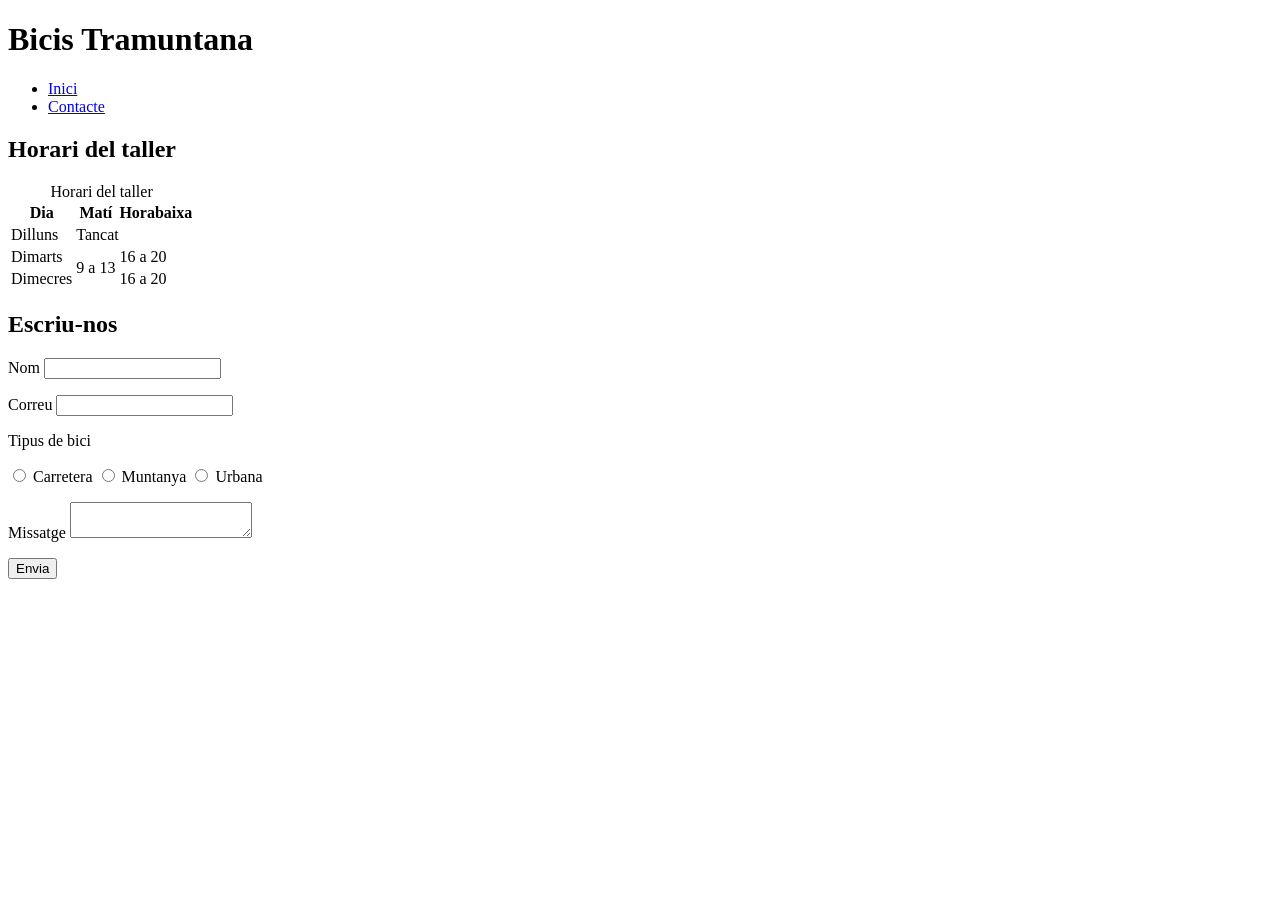
==== contacte.html @ 4d431714 "primer commit" ====
<!DOCTYPE html>
<html lang="ca">

<head>
    <meta charset="utf-8">
    <meta name="viewport" content="width=device-width, initial-scale=1">
    <title>Bicis Tramuntana</title>
    <link rel="stylesheet" href="css/estils.css">
</head>
<header>
    <h1>Bicis Tramuntana</h1>
    <nav>
        <ul>
            <li><a href="index.html">Inici</a></li>
            <li><a href="contacte.html">Contacte</a></li>
        </ul>
    </nav>
</header>
<main>
    <h2>Horari del taller</h2>
    <table>
        <caption>Horari del taller</caption>
        <tr>
            <th>Dia</th>
            <th>Matí</th>
            <th>Horabaixa</th>
        </tr>
        <tr>
            <td>Dilluns</td>
            <td colspan="2">Tancat</td>
        </tr>
        <tr>
            <td>Dimarts</td>
            <td rowspan="2">9 a 13</td>
            <td>16 a 20</td>
        </tr>
        <tr>
            <td>Dimecres</td>
            <td>16 a 20</td>
        </tr>
    </table>
</main>
<footer>
    <h2>Escriu-nos</h2>
    <form action="contacte.php" method="post">
        <p>
            <label for="nom">Nom</label>
            <input type="text" id="nom" name="nom" required>
        </p>
        <p>
            <label for="correu">Correu</label>
            <input type="email" id="correu" name="correu" required>
        </p>
        <p>Tipus de bici</p>
        <p>
            <input type="radio" id="carretera" name="bici" value="carretera">
            <label for="carretera">Carretera</label>
            <input type="radio" id="muntanya" name="bici" value="muntanya">
            <label for="muntanya">Muntanya</label>
            <input type="radio" id="urbana" name="bici" value="urbana">
            <label for="urbana">Urbana</label>
        </p>
        <p>
            <label for="missatge">Missatge</label>
            <textarea id="missatge" name="missatge"></textarea>
        </p>
        <button type="submit">Envia</button>
    </form>
</footer>
---- css/estils.css ----
html {
    box-sizing: border-box;
    font-size: 62.5%;
    /* 1rem = 10px */
}

*,
*::before,
*::after {
    box-sizing: inherit;
}

body {
    font-size: 1.6rem;
}

/* 16px */
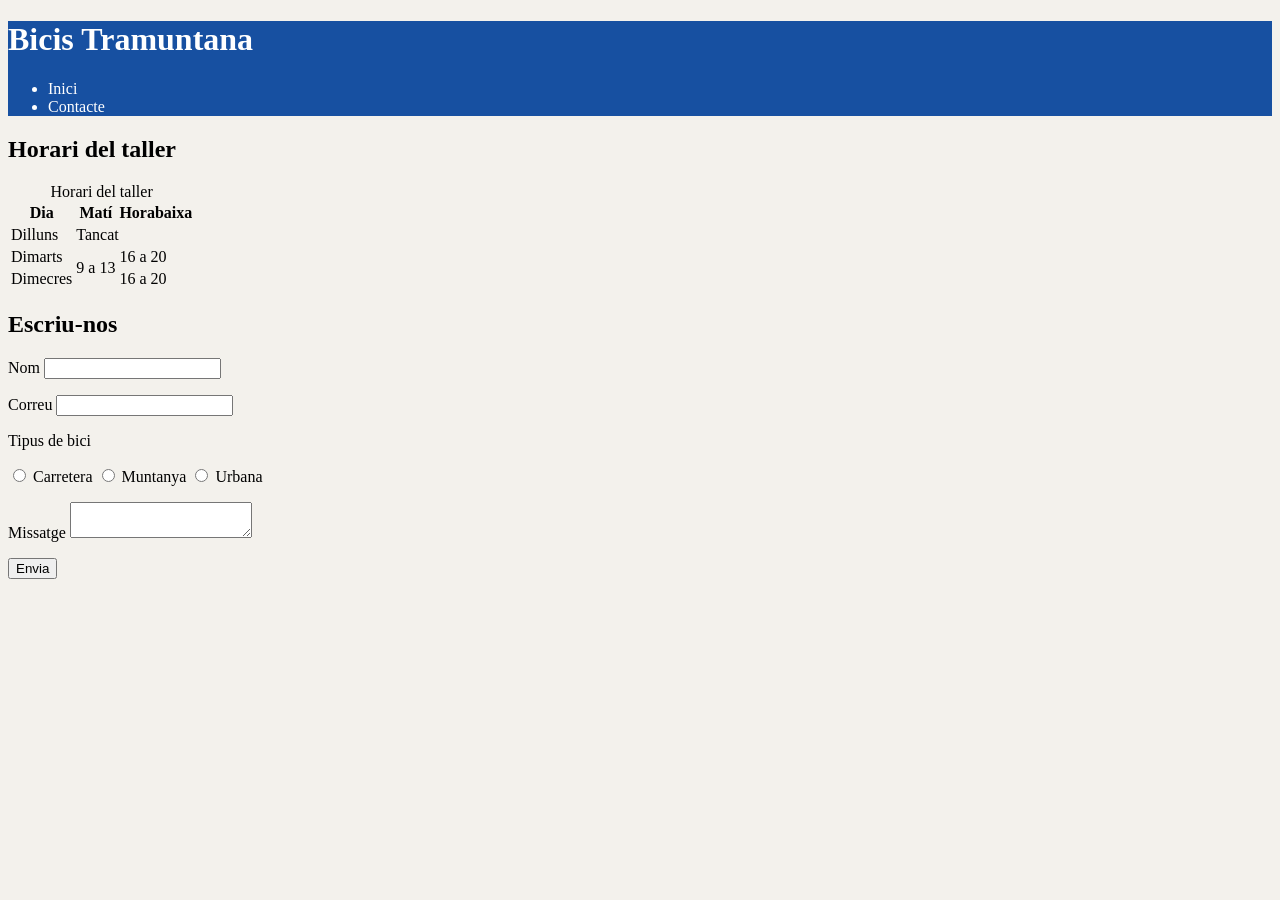
==== commit 4ddc00fe: "Tota la web acabada" ====
--- a/contacte.html
+++ b/contacte.html
@@ -2,11 +2,13 @@
 <html lang="ca">
 
 <head>
+
     <meta charset="utf-8">
     <meta name="viewport" content="width=device-width, initial-scale=1">
     <title>Bicis Tramuntana</title>
     <link rel="stylesheet" href="css/estils.css">
 </head>
+
 <header>
     <h1>Bicis Tramuntana</h1>
     <nav>
@@ -16,6 +18,7 @@
         </ul>
     </nav>
 </header>
+
 <main>
     <h2>Horari del taller</h2>
     <table>
@@ -40,6 +43,7 @@
         </tr>
     </table>
 </main>
+
 <footer>
     <h2>Escriu-nos</h2>
     <form action="contacte.php" method="post">
--- a/css/estils.css
+++ b/css/estils.css
@@ -14,4 +14,61 @@
     font-size: 1.6rem;
 }
 
-/* 16px */+/* 16px */
+
+:root {
+    --principal: #1750a1;
+    --fons: #f3f1ec;
+}
+
+body {
+    background-color: var(--fons);
+}
+
+header {
+    background-color: var(--principal);
+    color: white;
+}
+
+h1 {
+    font-size: 3.2rem;
+}
+
+/* 32px */
+h2 {
+    font-size: 2.4rem;
+}
+
+/* 24px */
+
+nav a {
+    color: white;
+    text-decoration: none;
+}
+
+article {
+    width: 400px;
+    padding: 20px;
+    border: 1px solid black;
+    margin-bottom: 20px;
+    position: relative;
+}
+
+.nou {
+    position: absolute;
+    bottom: 15px;
+    left: 15px;
+}
+
+.nou {
+    padding: 4px 10px;
+    background-color: #2e7d32;
+    color: white;
+    text-transform: uppercase;
+    border-radius: 6px;
+}
+
+article img {
+    width: 100%;
+    /* tan ampla com el contingut de l'article */
+}
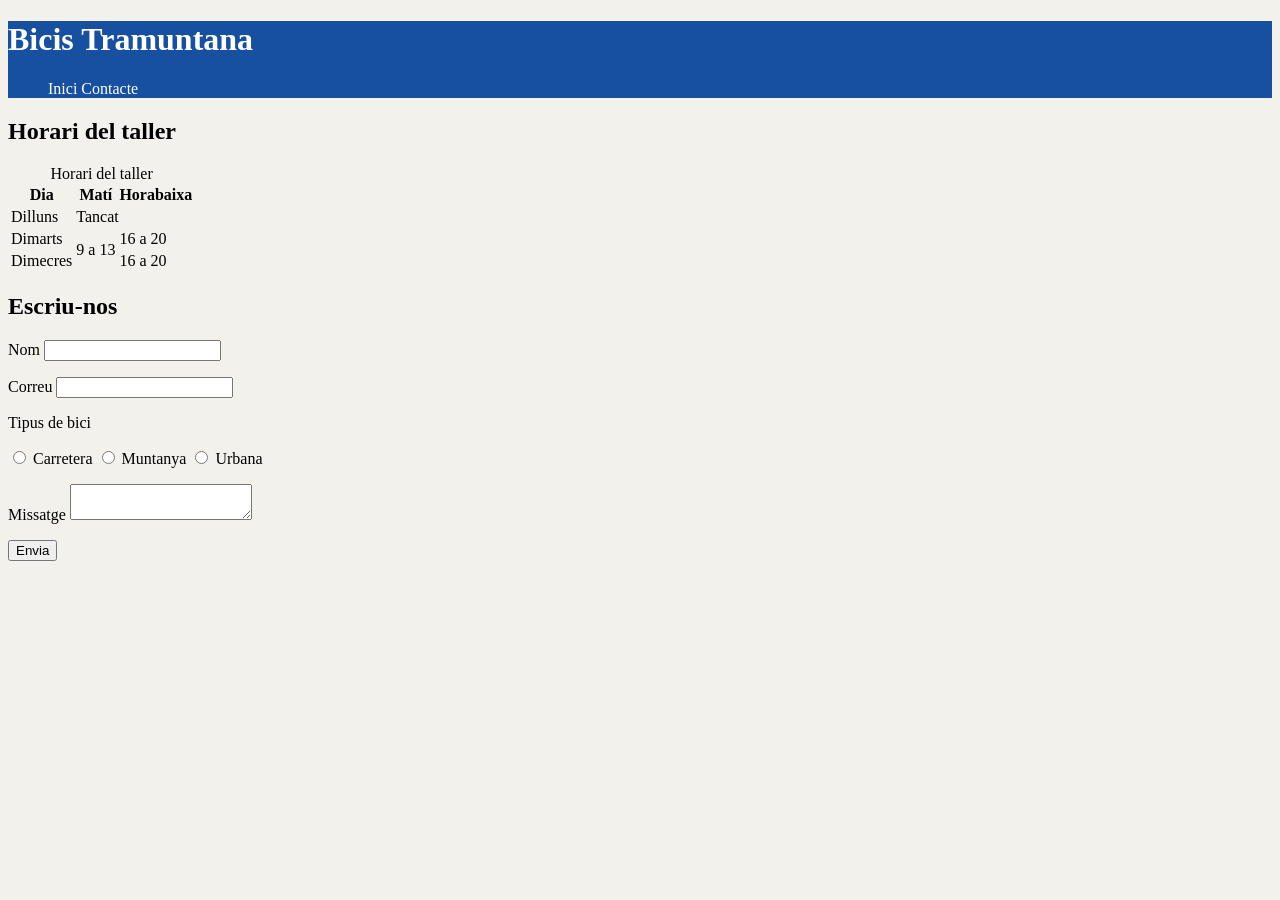
==== commit de43feb2: "estrucutura base galeria.html" ====
--- a/contacte.html
+++ b/contacte.html
@@ -15,6 +15,7 @@
         <ul>
             <li><a href="index.html">Inici</a></li>
             <li><a href="contacte.html">Contacte</a></li>
+            <li><a href="galeria.html"></a></li>
         </ul>
     </nav>
 </header>
--- a/css/estils.css
+++ b/css/estils.css
@@ -1,7 +1,6 @@
 html {
     box-sizing: border-box;
     font-size: 62.5%;
-    /* 1rem = 10px */
 }
 
 *,
@@ -14,7 +13,6 @@
     font-size: 1.6rem;
 }
 
-/* 16px */
 
 :root {
     --principal: #1750a1;
@@ -34,12 +32,10 @@
     font-size: 3.2rem;
 }
 
-/* 32px */
 h2 {
     font-size: 2.4rem;
 }
 
-/* 24px */
 
 nav a {
     color: white;
@@ -70,5 +66,29 @@
 
 article img {
     width: 100%;
-    /* tan ampla com el contingut de l'article */
+}
+
+main{
+    padding: 20px, 16px, 0;
+}
+
+.eslogan{
+    display: none;
+}
+
+@media (min-width: 76px) {
+    .eslogan{
+        display: block;
+    }
+    
+    nav li{
+        display: inline-block;
+    }
+
+    article{
+        display: inline-block;
+        width: 45%;
+        margin-top: 15%;
+        vertical-align: top;
+    }
 }
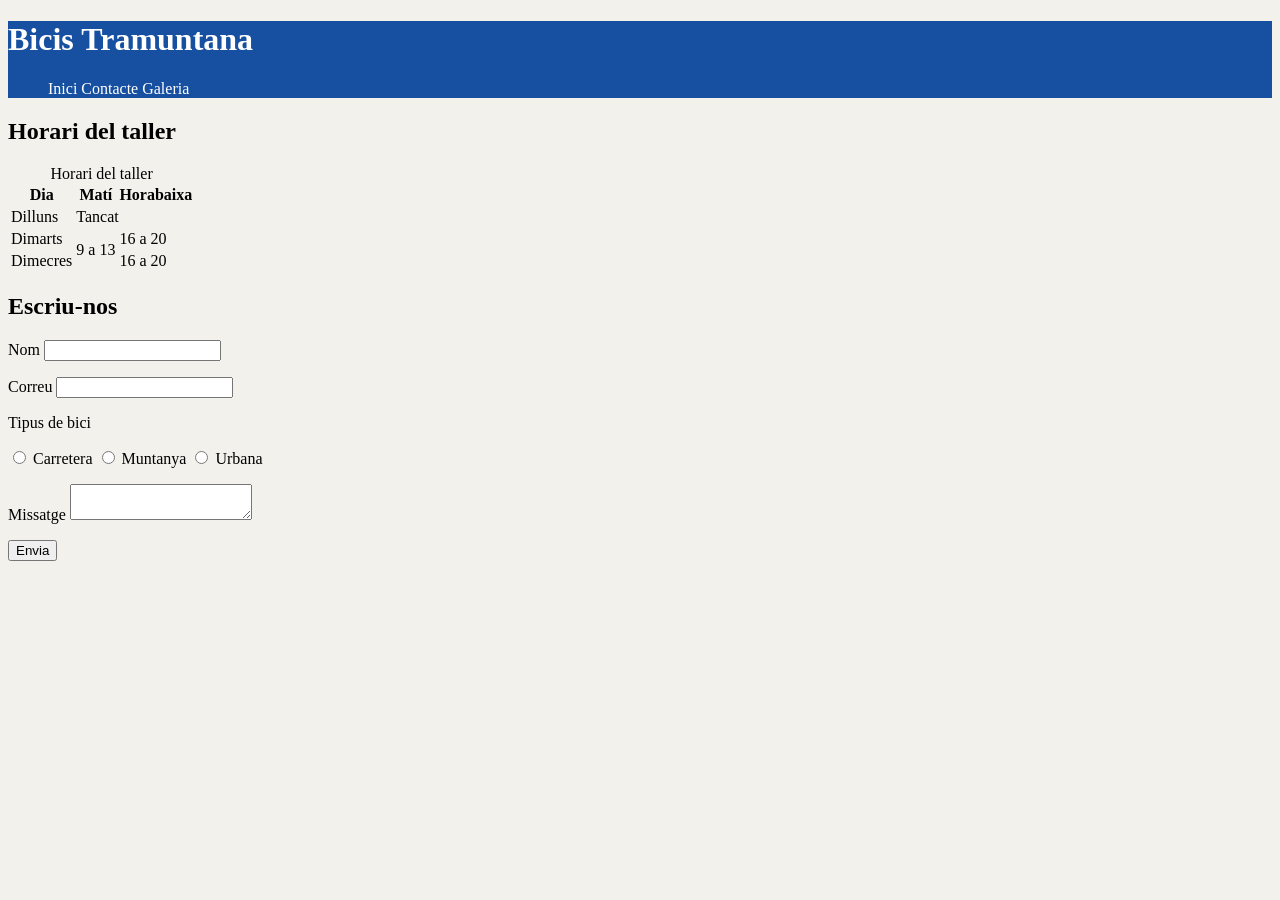
==== commit faee1ec4: "fotos de galeria guardades" ====
--- a/contacte.html
+++ b/contacte.html
@@ -15,7 +15,7 @@
         <ul>
             <li><a href="index.html">Inici</a></li>
             <li><a href="contacte.html">Contacte</a></li>
-            <li><a href="galeria.html"></a></li>
+            <li><a href="galeria.html">Galeria</a></li>
         </ul>
     </nav>
 </header>
